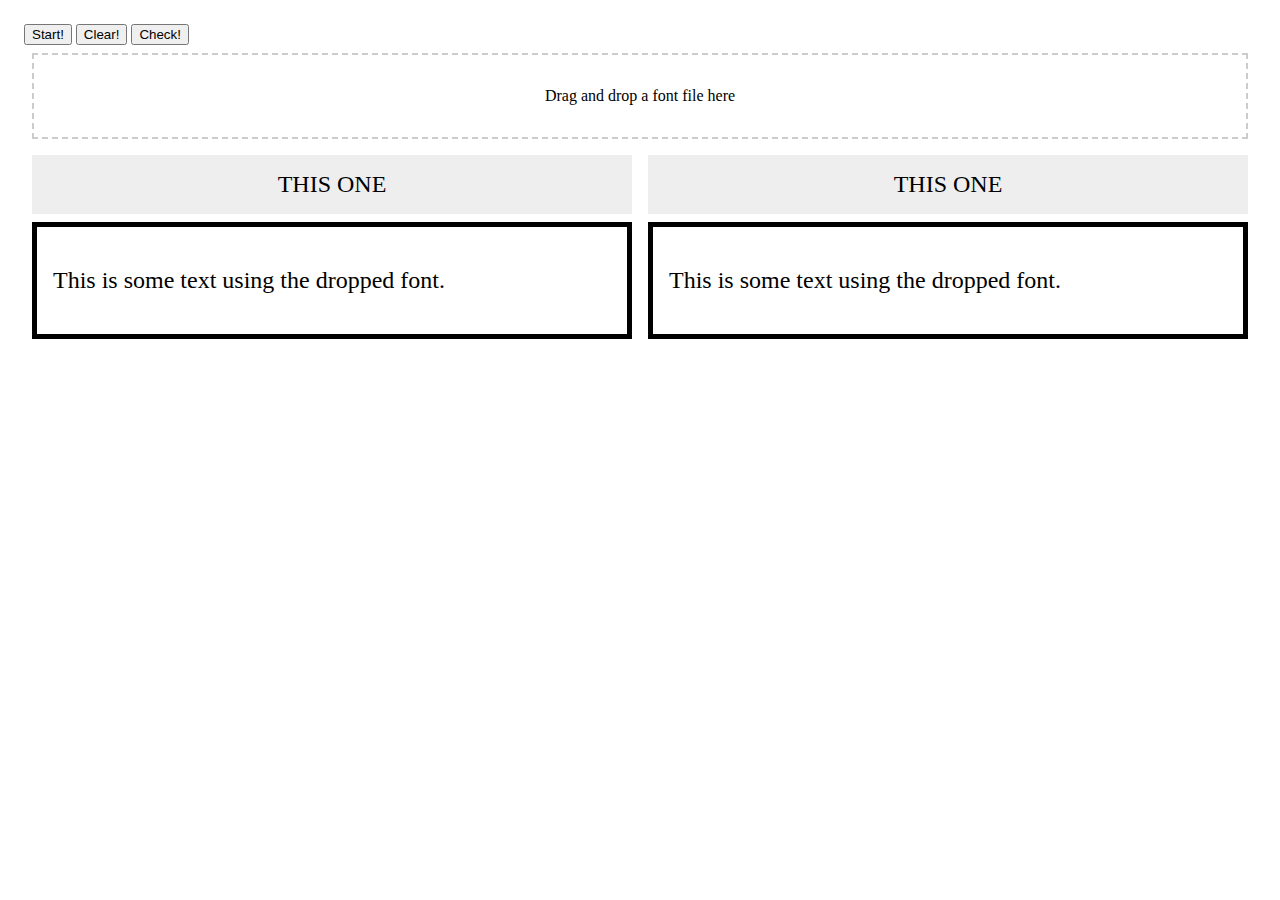
==== test.html @ e991f3d9 "first commit" ====
<!DOCTYPE html>
<html>
<head>
    <title>Drag and Drop Font Example</title>
    <style>
		.content {
			margin: auto;
			padding: 1rem;
		}
    .drop-area {
        border: 2px dashed #ccc;
        padding: 1rem;
        text-align: center;
        cursor: pointer;
        margin: 0.5rem;
    }

    .arena {
      font-size: 24px;
      display:flex;
    }

    .fighter {
			flex: 1;
    }

		.fighter-vote-button {
      text-align: center;
      padding: 1rem;
			margin: 0.5rem;
      background-color: #EEEEEE;
      cursor: pointer
    }

		.fighter-vote-button:hover {
      padding: 1rem;
			margin: 0.5rem;
      background-color: #AAAAAA;
      cursor: pointer
    }

		.fighter-text {
			padding: 1rem;
			margin: 0.5rem;
			border: thick solid #000000
		}
    </style>
</head>
<body>
	<div class="content">
    <button onclick="start_pvp()"> Start!</button>
    <button onclick="clear_participants()"> Clear!</button>
    <button onclick="check()"> Check!</button>
		<div id="drop-area" class="drop-area">
			<p>Drag and drop a font file here</p>
		</div>
		
		
		<div class="arena">
      <div class="fighter">
        <div class="fighter-vote-button" onclick="vote_fighter(0)">THIS ONE</div>
        <div id="fighter-text-left" class="fighter-text" contenteditable="true">
          <p>This is some text using the dropped font.</p>
        </div>
      </div>
			
      <div class="fighter">
        <div class="fighter-vote-button" onclick="vote_fighter(1)">THIS ONE</div>
        <div id="fighter-text-right" class="fighter-text" contenteditable="true">
          <p>This is some text using the dropped font.</p>
        </div>
      </div>
		</div>
	</div>

		
  <script src="fvf.js"></script>
</body>
</html>
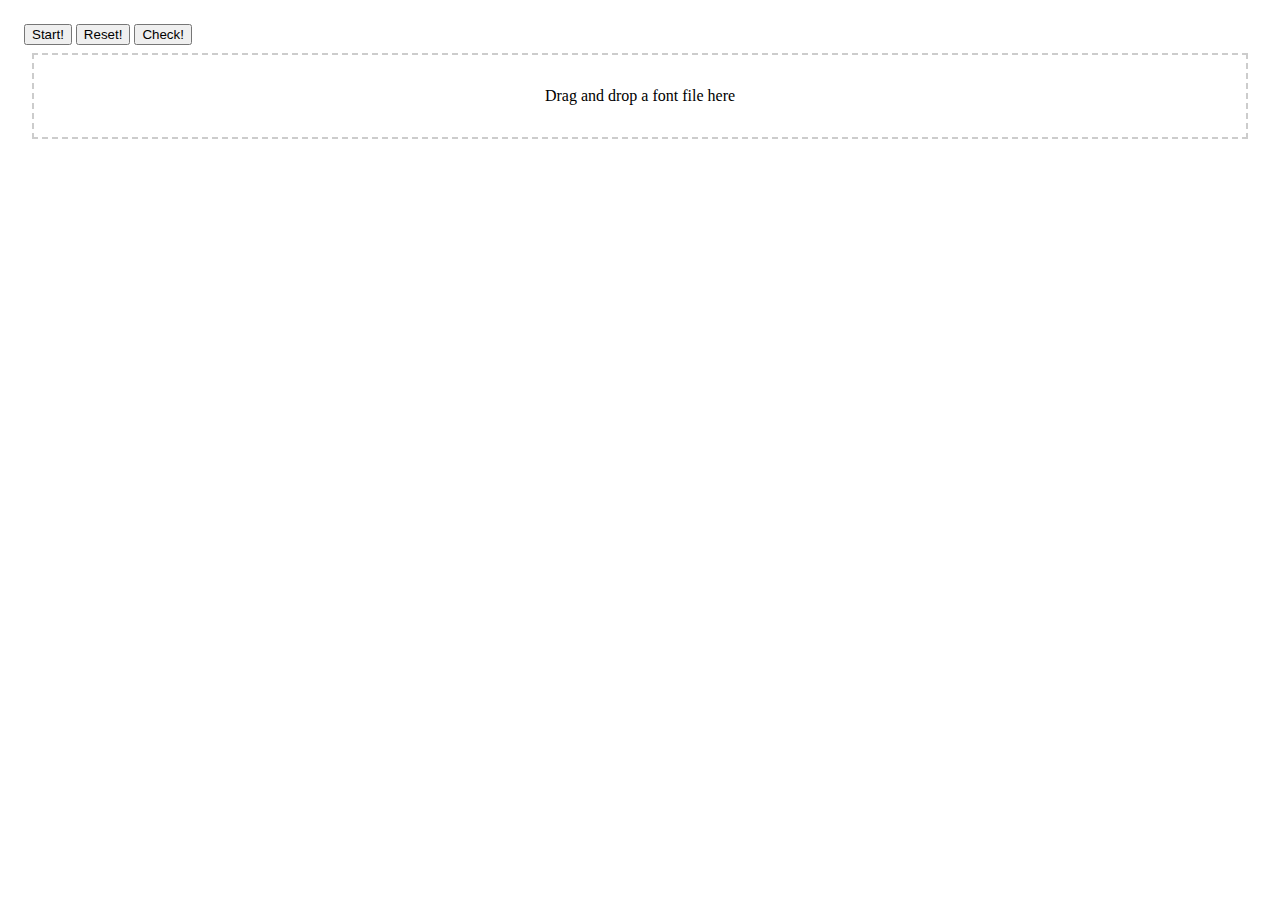
==== commit 8cd46579: "updated" ====
--- a/test.html
+++ b/test.html
@@ -2,61 +2,22 @@
 <html>
 <head>
     <title>Drag and Drop Font Example</title>
-    <style>
-		.content {
-			margin: auto;
-			padding: 1rem;
-		}
-    .drop-area {
-        border: 2px dashed #ccc;
-        padding: 1rem;
-        text-align: center;
-        cursor: pointer;
-        margin: 0.5rem;
-    }
-
-    .arena {
-      font-size: 24px;
-      display:flex;
-    }
-
-    .fighter {
-			flex: 1;
-    }
-
-		.fighter-vote-button {
-      text-align: center;
-      padding: 1rem;
-			margin: 0.5rem;
-      background-color: #EEEEEE;
-      cursor: pointer
-    }
-
-		.fighter-vote-button:hover {
-      padding: 1rem;
-			margin: 0.5rem;
-      background-color: #AAAAAA;
-      cursor: pointer
-    }
-
-		.fighter-text {
-			padding: 1rem;
-			margin: 0.5rem;
-			border: thick solid #000000
-		}
-    </style>
+    <link rel="stylesheet" href="style.css">
 </head>
 <body>
-	<div class="content">
+	<div id="content">
     <button onclick="start_pvp()"> Start!</button>
-    <button onclick="clear_participants()"> Clear!</button>
+    <button onclick="goto_state_prepare()"> Reset!</button>
     <button onclick="check()"> Check!</button>
-		<div id="drop-area" class="drop-area">
+		<div id="drop-area">
 			<p>Drag and drop a font file here</p>
 		</div>
 		
+    <div id="signboard"></div>
+    <div id="participant-list">
+    </div>
 		
-		<div class="arena">
+		<div id="arena">
       <div class="fighter">
         <div class="fighter-vote-button" onclick="vote_fighter(0)">THIS ONE</div>
         <div id="fighter-text-left" class="fighter-text" contenteditable="true">
--- a/style.css
+++ b/style.css
@@ -0,0 +1,54 @@
+#content {
+  margin: auto;
+  padding: 1rem;
+}
+#drop-area {
+  border: 2px dashed #ccc;
+  padding: 1rem;
+  text-align: center;
+  cursor: pointer;
+  margin: 0.5rem;
+}
+
+#arena {
+  font-size: 24px;
+  display:flex;
+}
+
+.fighter {
+  flex: 1;
+}
+
+.fighter-vote-button {
+  text-align: center;
+  padding: 1rem;
+  margin: 0.5rem;
+  background-color: #EEEEEE;
+  cursor: pointer
+}
+
+.fighter-vote-button:hover {
+  padding: 1rem;
+  margin: 0.5rem;
+  background-color: #AAAAAA;
+  cursor: pointer
+}
+
+.fighter-text {
+  padding: 1rem;
+  margin: 0.5rem;
+  border: thick solid #000000
+}
+#signboard {
+  padding: 1rem;
+  margin: 0.5rem;
+  text-align: center;
+  font-size: 3rem;
+  font-family: Consolas, monospace;
+}
+#participant-list {
+  padding: 1rem;
+  margin: 0.5rem;
+  text-align: center;
+  font-size: 2rem;
+}
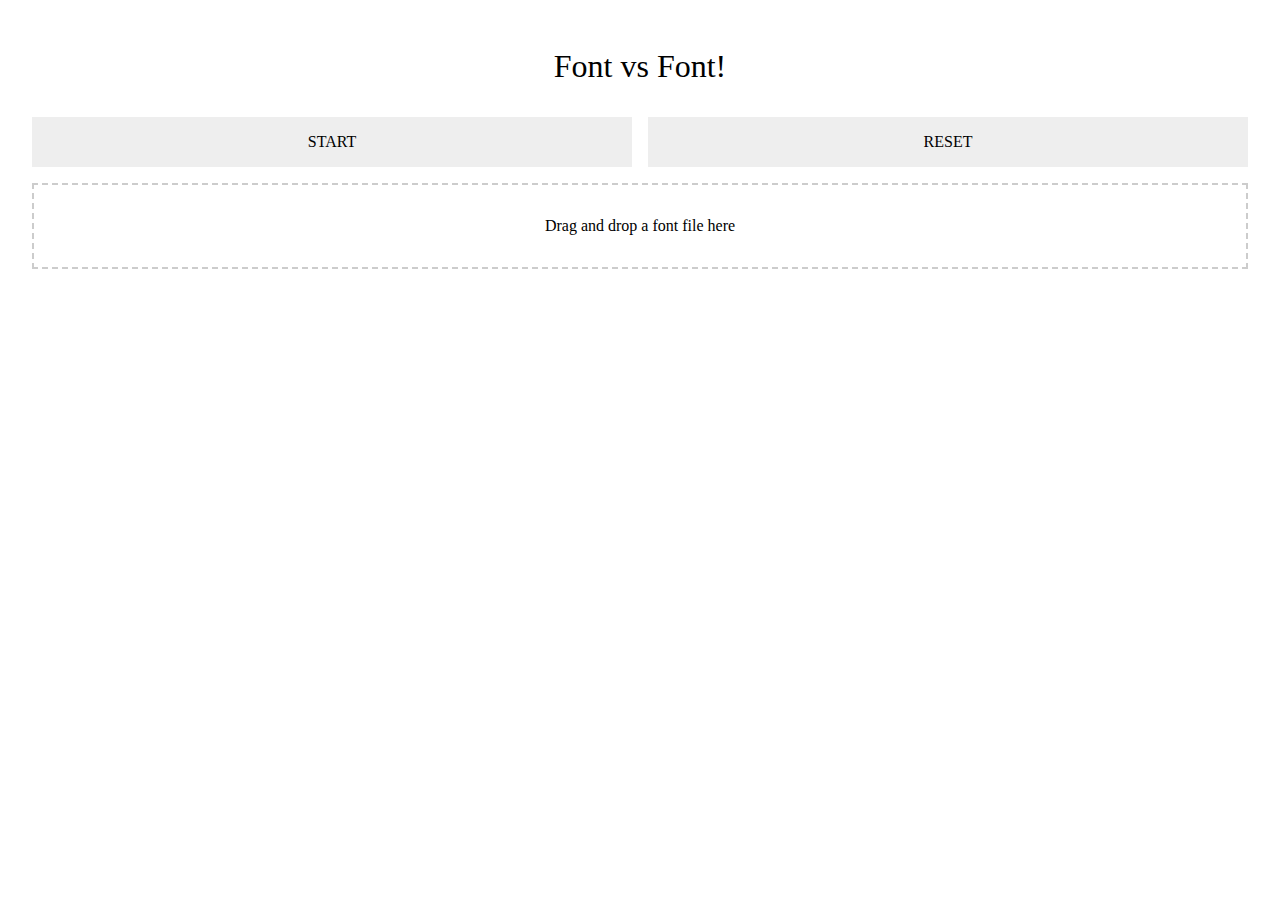
==== commit 4912ec94: "updated" ====
--- a/test.html
+++ b/test.html
@@ -6,9 +6,12 @@
 </head>
 <body>
 	<div id="content">
-    <button onclick="start_pvp()"> Start!</button>
-    <button onclick="goto_state_prepare()"> Reset!</button>
-    <button onclick="check()"> Check!</button>
+    <div id="header">Font vs Font!</div>
+    <div id="nav">
+      <div id="start-btn" class="button" onclick="start_pvp()"> START</div>
+      <div id="reset-btn" class="button" onclick="goto_state_prepare()"> RESET </div>
+      <!--<div id="check-btn" class="button" onclick="check()"> CHECK</div>-->
+    </div>
 		<div id="drop-area">
 			<p>Drag and drop a font file here</p>
 		</div>
@@ -18,15 +21,15 @@
     </div>
 		
 		<div id="arena">
-      <div class="fighter">
-        <div class="fighter-vote-button" onclick="vote_fighter(0)">THIS ONE</div>
+      <div id="fighter-left" class="fighter">
+        <div id="fighter-vote-left" class="fighter-vote-button" onclick="vote_fighter(0)">THIS ONE</div>
         <div id="fighter-text-left" class="fighter-text" contenteditable="true">
           <p>This is some text using the dropped font.</p>
         </div>
       </div>
 			
-      <div class="fighter">
-        <div class="fighter-vote-button" onclick="vote_fighter(1)">THIS ONE</div>
+      <div id="fighter-right" class="fighter">
+        <div id="fighter-vote-right" class="fighter-vote-button" onclick="vote_fighter(1)">THIS ONE</div>
         <div id="fighter-text-right" class="fighter-text" contenteditable="true">
           <p>This is some text using the dropped font.</p>
         </div>
--- a/style.css
+++ b/style.css
@@ -1,7 +1,20 @@
+body {
+  font-family: Verdana;
+  font-size: 1rem;
+}
+
+#header {
+  font-size: 2rem;
+  text-align: center;
+  margin: 0.5rem;
+  padding: 1rem;
+}
+
 #content {
   margin: auto;
   padding: 1rem;
 }
+
 #drop-area {
   border: 2px dashed #ccc;
   padding: 1rem;
@@ -11,9 +24,32 @@
 }
 
 #arena {
-  font-size: 24px;
-  display:flex;
+  font-size: 2rem;
+  display: flex;
+  line-height: 1rem;
 }
+
+#nav {
+  display: flex;
+}
+
+.button:disabled {
+  font-color: #AAAAAA;
+
+}
+.button {
+  text-align: center;
+  margin: 0.5rem;
+  padding: 1rem;
+  cursor: pointer;
+  background-color: #EEEEEE;
+  flex: 1;
+}
+
+.button:hover {
+  background-color: #AAAAAA;
+}
+
 
 .fighter {
   flex: 1;
